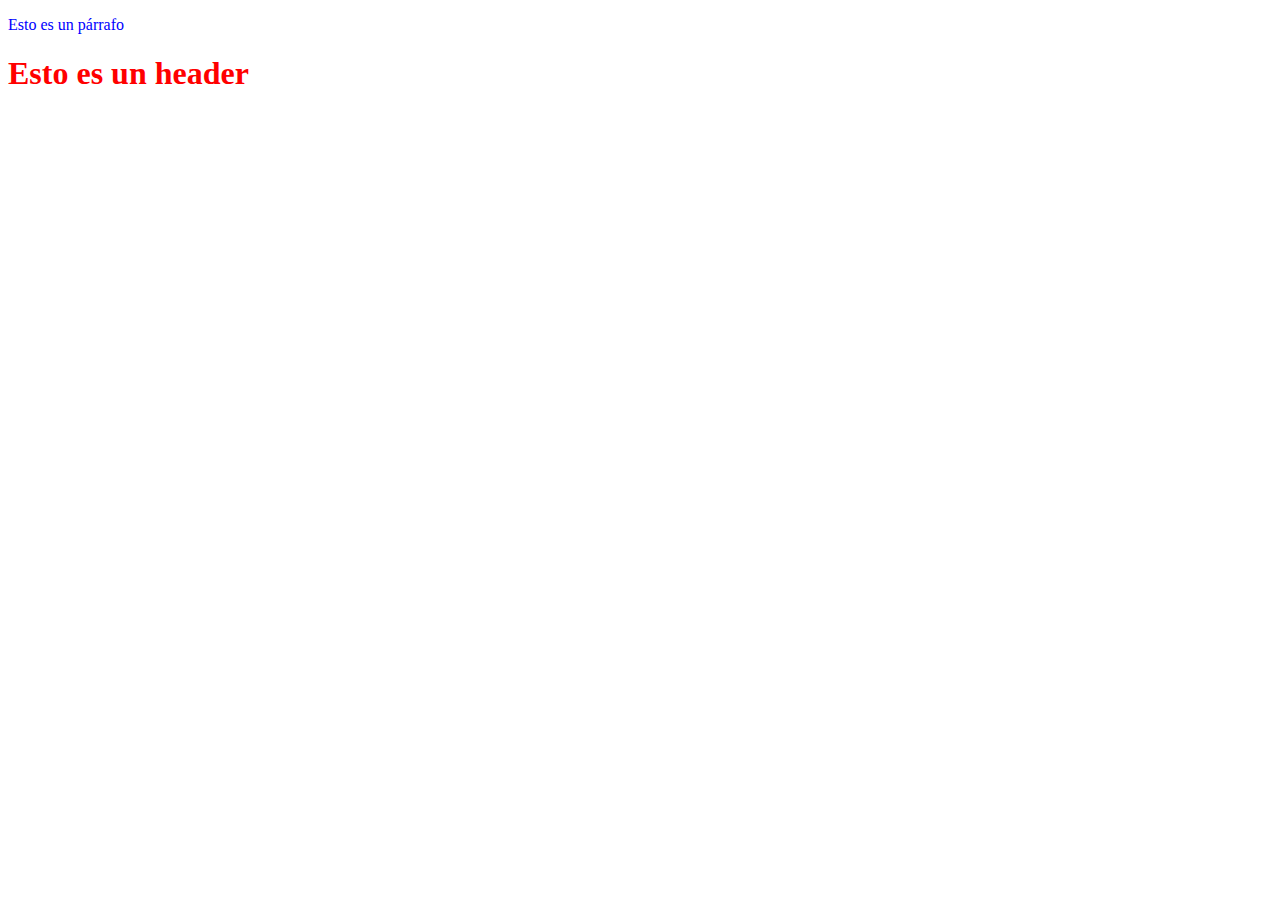
==== page_a.html @ 1dba2370 "creación de página a y b" ====
<!DOCTYPE html>
 <html>
 <head>
 <meta charset="utf-8">
 <link rel="stylesheet" href="styles/style.css">
 <title>Página A</title>
 </head>
 <body>
 <p>Esto es un párrafo</p>
 <h1>Esto es un header</h1>
 </body>
 </html
---- styles/style.css ----
h1 {
    color: red;
    }
    p {
    color:blue;
    }
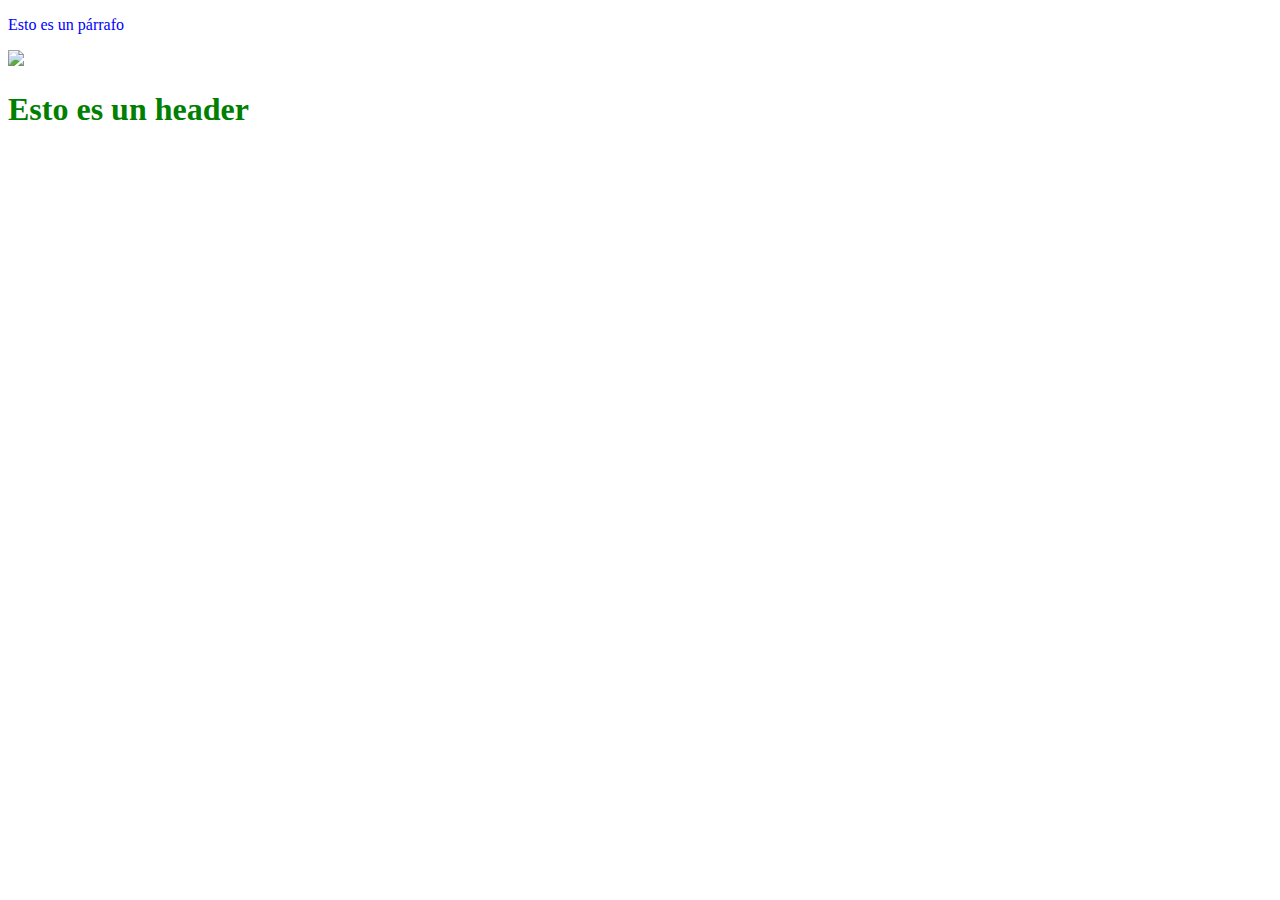
==== commit f906e1e3: "page a y b con imagenes" ====
--- a/page_a.html
+++ b/page_a.html
@@ -7,6 +7,7 @@
  </head>
  <body>
  <p>Esto es un párrafo</p>
+ <img src="https://imgs.search.brave.com/AygFNIbEy2QZeY6ESCKCy6-dT07BJUpnDD0ENZ8NMW8/rs:fit:860:0:0:0/g:ce/aHR0cHM6Ly9zdGF0/aWMubmF0aW9uYWxn/ZW9ncmFwaGljbGEu/Y29tL2ZpbGVzL3N0/eWxlcy9pbWFnZV8z/MjAwL3B1YmxpYy9k/b21lc3RpYy1jYXQu/d2VicD93PTc2MCZo/PTUwNw">
  <h1>Esto es un header</h1>
  </body>
  </html--- a/styles/style.css
+++ b/styles/style.css
@@ -1,5 +1,5 @@
 h1 {
-    color: red;
+    color: green;
     }
     p {
     color:blue;
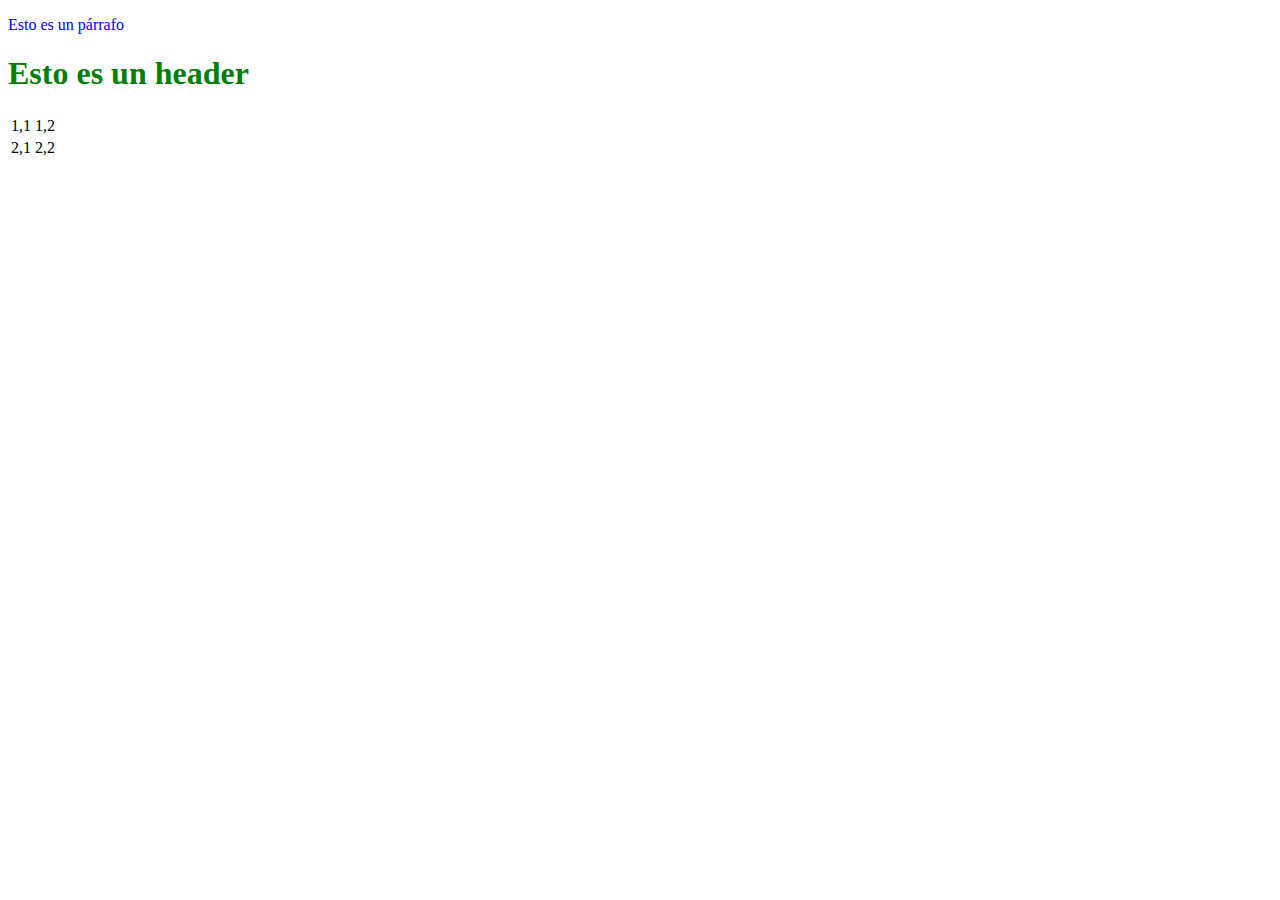
==== commit d8c15677: "nueva tabla" ====
--- a/page_a.html
+++ b/page_a.html
@@ -1,13 +1,23 @@
 <!DOCTYPE html>
- <html>
- <head>
- <meta charset="utf-8">
- <link rel="stylesheet" href="styles/style.css">
- <title>Página A</title>
- </head>
- <body>
- <p>Esto es un párrafo</p>
- <img src="https://imgs.search.brave.com/AygFNIbEy2QZeY6ESCKCy6-dT07BJUpnDD0ENZ8NMW8/rs:fit:860:0:0:0/g:ce/aHR0cHM6Ly9zdGF0/aWMubmF0aW9uYWxn/ZW9ncmFwaGljbGEu/Y29tL2ZpbGVzL3N0/eWxlcy9pbWFnZV8z/MjAwL3B1YmxpYy9k/b21lc3RpYy1jYXQu/d2VicD93PTc2MCZo/PTUwNw">
- <h1>Esto es un header</h1>
- </body>
+    <html>
+    <head>
+    <meta charset="utf-8">
+    <link rel="stylesheet" href="styles/style.css">
+    <title>Página A</title>
+    </head>
+    <body>
+    <p>Esto es un párrafo</p>
+    <h1>Esto es un header</h1>
+
+    <table>
+        <tr>
+        <td>1,1</td>
+        <td>1,2</td>
+        </tr>
+        <tr>
+        <td>2,1</td>
+        <td>2,2</td>
+        </tr>
+        </table
+    </body>
  </html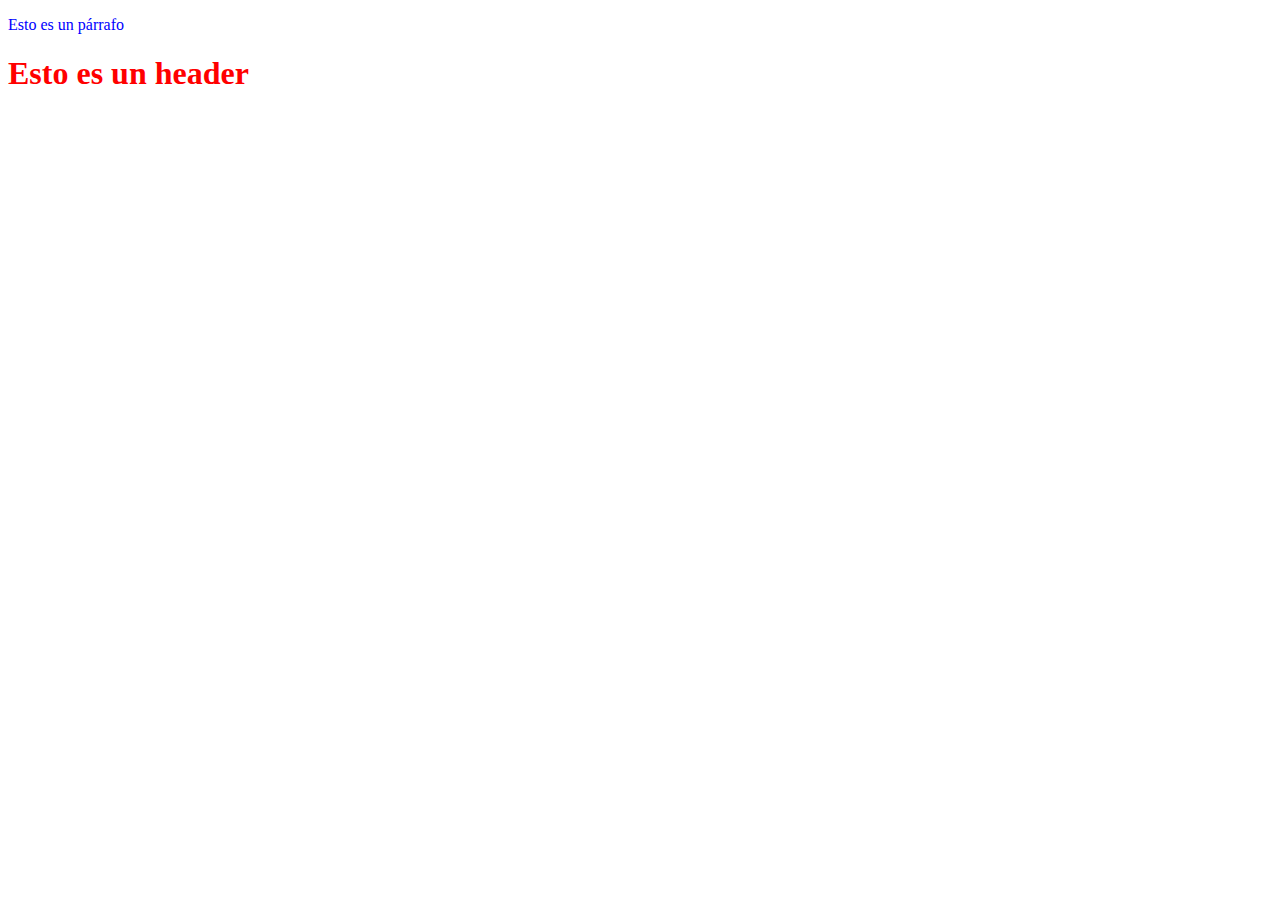
==== commit 43f53b40: "conflictos resueltos" ====
--- a/page_a.html
+++ b/page_a.html
@@ -1,23 +1,12 @@
 <!DOCTYPE html>
-    <html>
-    <head>
-    <meta charset="utf-8">
-    <link rel="stylesheet" href="styles/style.css">
-    <title>Página A</title>
-    </head>
-    <body>
-    <p>Esto es un párrafo</p>
-    <h1>Esto es un header</h1>
-
-    <table>
-        <tr>
-        <td>1,1</td>
-        <td>1,2</td>
-        </tr>
-        <tr>
-        <td>2,1</td>
-        <td>2,2</td>
-        </tr>
-        </table
-    </body>
+ <html>
+ <head>
+ <meta charset="utf-8">
+ <link rel="stylesheet" href="styles/style.css">
+ <title>Página A</title>
+ </head>
+ <body>
+ <p>Esto es un párrafo</p>
+ <h1>Esto es un header</h1>
+ </body>
  </html--- a/styles/style.css
+++ b/styles/style.css
@@ -1,6 +1,11 @@
 h1 {
-    color: green;
+    color: red;
     }
     p {
     color:blue;
-    }+    }
+
+table {
+    background-color: lightblue;
+    }
+        